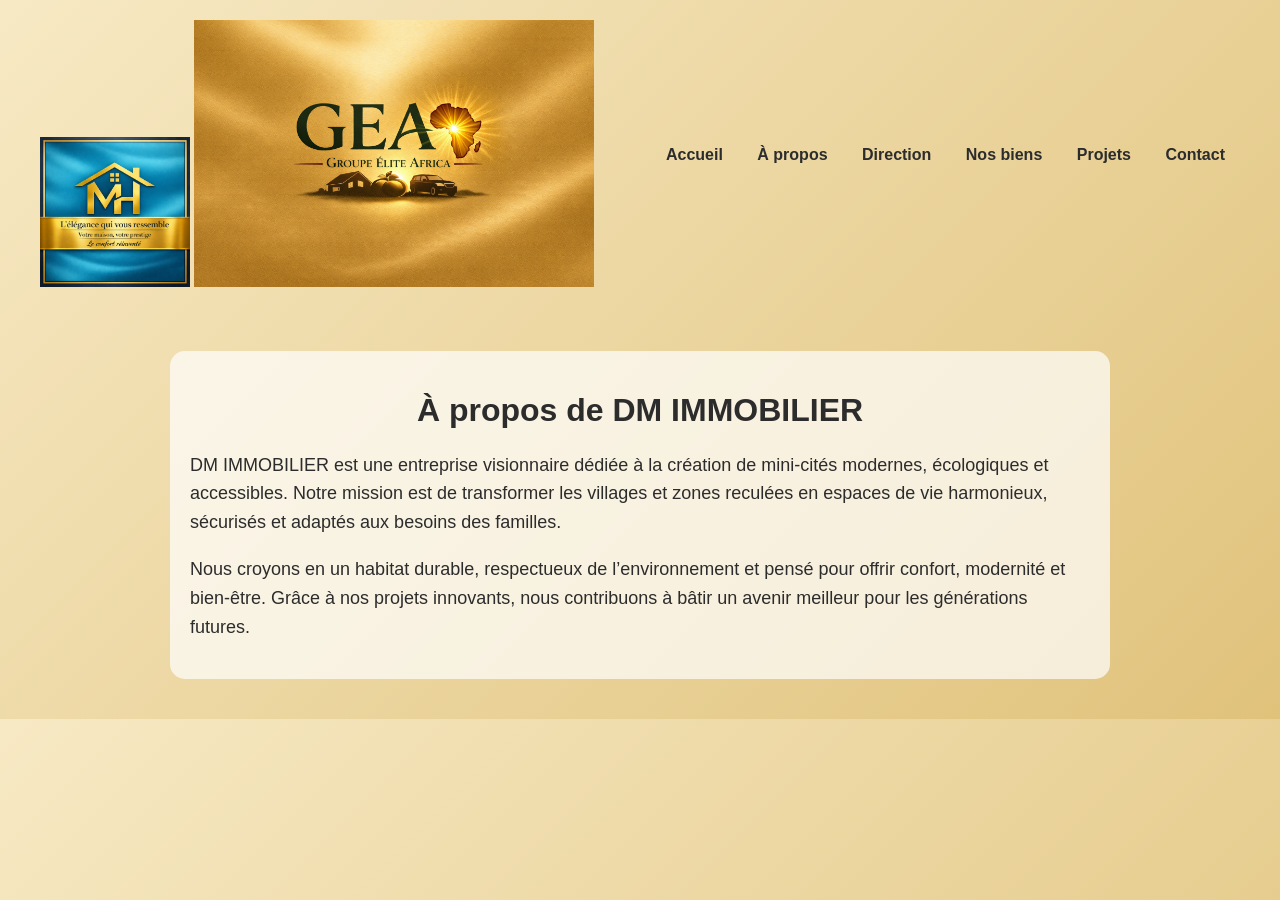
==== a-propos.html @ 3a30f01d "Refactor header and logo structure in a-propos.html" ====
<!DOCTYPE html>
<html lang="fr">
<head>
    <meta charset="UTF-8">
    <meta name="viewport" content="width=device-width, initial-scale=1.0">
    <title>À propos – DM IMMOBILIER</title>

    <style>
        body {
            margin: 0;
            font-family: Arial, sans-serif;
            background: linear-gradient(135deg, #f7e9c4, #e0c27b);
            color: #2c2c2c;
        }

        header {
            display: flex;
            justify-content: space-between;
            align-items: center;
            padding: 20px 40px;
        }

        .logo-dm {
            width: 150px;
            height: auto;
        }

        .logo-gea {
            width: 400px;
            height: auto;
        }

        nav a {
            margin: 0 15px;
            color: #2c2c2c;
            text-decoration: none;
            font-weight: bold;
            font-size: 16px;
        }

        nav a:hover {
            color: #3a7f5a;
        }

        .container {
            max-width: 900px;
            margin: 40px auto;
            padding: 20px;
            background: rgba(255,255,255,0.7);
            border-radius: 15px;
        }

        h1 {
            text-align: center;
            font-size: 32px;
        }

        p {
            font-size: 18px;
            line-height: 1.6;
        }
    </style>
</head>

<body>

<header>
    <div class="logos">
        <img src="logo.png" class="logo-dm" alt="Logo DM IMMOBILIER">
        <img src="logo-gea.png" class="logo-gea" alt="Logo GEA">
    </div>

    <nav>
        <a href="index.html">Accueil</a>
        <a href="a-propos.html">À propos</a>
        <a href="direction.html">Direction</a>
        <a href="biens.html">Nos biens</a>
        <a href="projets.html">Projets</a>
        <a href="contact.html">Contact</a>
    </nav>
</header>

<div class="container">
    <h1>À propos de DM IMMOBILIER</h1>

    <p>
        DM IMMOBILIER est une entreprise visionnaire dédiée à la création de mini-cités modernes,
        écologiques et accessibles. Notre mission est de transformer les villages et zones reculées
        en espaces de vie harmonieux, sécurisés et adaptés aux besoins des familles.
    </p>

    <p>
        Nous croyons en un habitat durable, respectueux de l’environnement et pensé pour offrir
        confort, modernité et bien-être. Grâce à nos projets innovants, nous contribuons à bâtir
        un avenir meilleur pour les générations futures.
    </p>
</div>

</body>
</html>
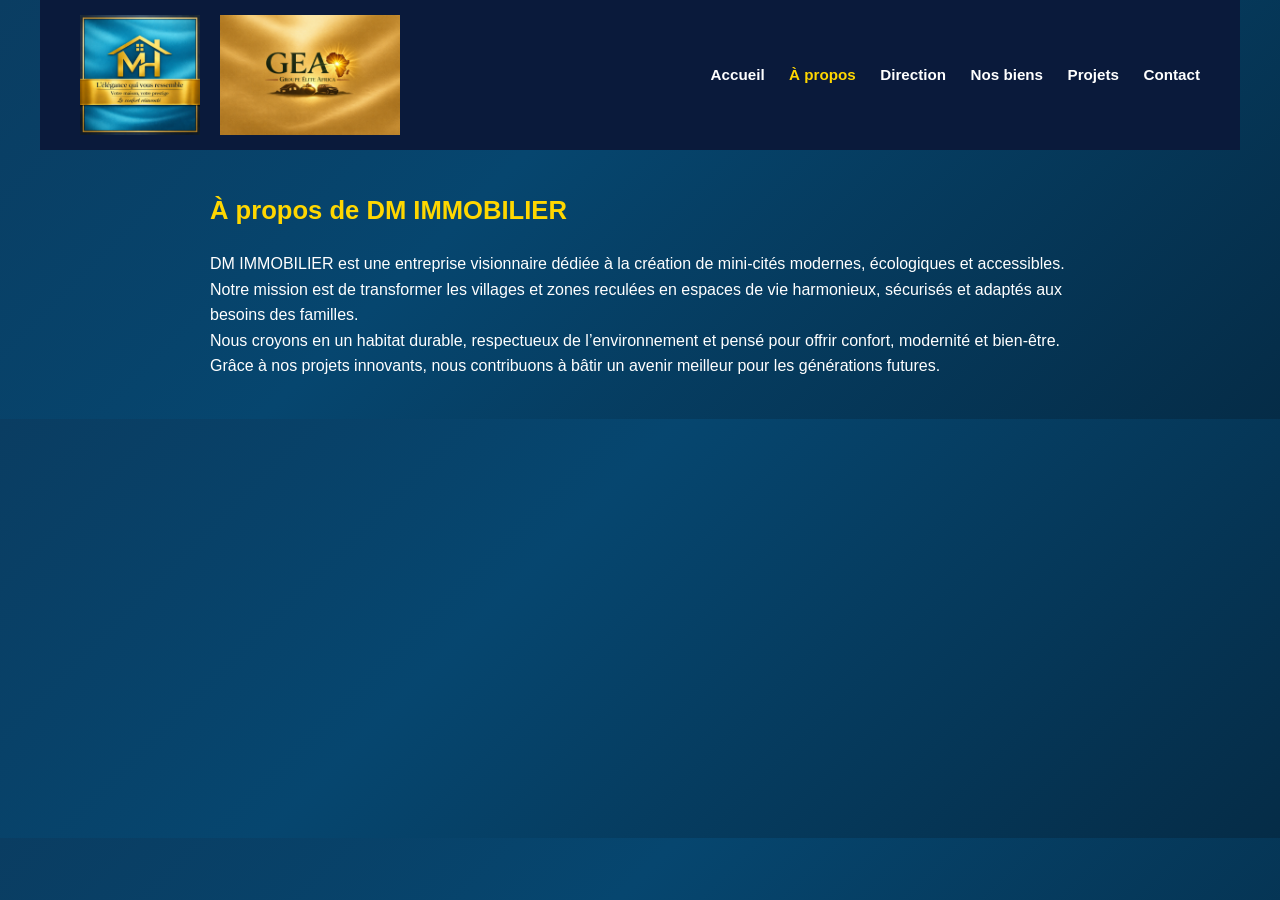
==== commit 179f3e00: "Refactor a-propos.html with CSS link and structure Updated the HTML structure and linked to a global" ====
--- a/a-propos.html
+++ b/a-propos.html
@@ -5,96 +5,47 @@
     <meta name="viewport" content="width=device-width, initial-scale=1.0">
     <title>À propos – DM IMMOBILIER</title>
 
-    <style>
-        body {
-            margin: 0;
-            font-family: Arial, sans-serif;
-            background: linear-gradient(135deg, #f7e9c4, #e0c27b);
-            color: #2c2c2c;
-        }
-
-        header {
-            display: flex;
-            justify-content: space-between;
-            align-items: center;
-            padding: 20px 40px;
-        }
-
-        .logo-dm {
-            width: 150px;
-            height: auto;
-        }
-
-        .logo-gea {
-            width: 400px;
-            height: auto;
-        }
-
-        nav a {
-            margin: 0 15px;
-            color: #2c2c2c;
-            text-decoration: none;
-            font-weight: bold;
-            font-size: 16px;
-        }
-
-        nav a:hover {
-            color: #3a7f5a;
-        }
-
-        .container {
-            max-width: 900px;
-            margin: 40px auto;
-            padding: 20px;
-            background: rgba(255,255,255,0.7);
-            border-radius: 15px;
-        }
-
-        h1 {
-            text-align: center;
-            font-size: 32px;
-        }
-
-        p {
-            font-size: 18px;
-            line-height: 1.6;
-        }
-    </style>
+    <!-- LIEN CSS GLOBAL -->
+    <link rel="stylesheet" href="style.css">
 </head>
 
 <body>
 
-<header>
-    <div class="logos">
-        <img src="logo.png" class="logo-dm" alt="Logo DM IMMOBILIER">
-        <img src="logo-gea.png" class="logo-gea" alt="Logo GEA">
-    </div>
+    <!-- HEADER GLOBAL (identique à index.html) -->
+    <header>
+        <div class="logos">
+            <img src="logo.png" class="logo-dm" alt="Logo DM IMMOBILIER">
+            <img src="logo-gea.png" class="logo-gea" alt="Logo GEA">
+        </div>
 
-    <nav>
-        <a href="index.html">Accueil</a>
-        <a href="a-propos.html">À propos</a>
-        <a href="direction.html">Direction</a>
-        <a href="biens.html">Nos biens</a>
-        <a href="projets.html">Projets</a>
-        <a href="contact.html">Contact</a>
-    </nav>
-</header>
+        <nav>
+            <a href="index.html">Accueil</a>
+            <a href="a-propos.html" class="active">À propos</a>
+            <a href="direction.html">Direction</a>
+            <a href="biens.html">Nos biens</a>
+            <a href="projets.html">Projets</a>
+            <a href="contact.html">Contact</a>
+        </nav>
+    </header>
 
-<div class="container">
-    <h1>À propos de DM IMMOBILIER</h1>
+    <!-- CONTENU -->
+    <section class="page-content fade-in">
 
-    <p>
-        DM IMMOBILIER est une entreprise visionnaire dédiée à la création de mini-cités modernes,
-        écologiques et accessibles. Notre mission est de transformer les villages et zones reculées
-        en espaces de vie harmonieux, sécurisés et adaptés aux besoins des familles.
-    </p>
+        <h1>À propos de DM IMMOBILIER</h1>
 
-    <p>
-        Nous croyons en un habitat durable, respectueux de l’environnement et pensé pour offrir
-        confort, modernité et bien-être. Grâce à nos projets innovants, nous contribuons à bâtir
-        un avenir meilleur pour les générations futures.
-    </p>
-</div>
+        <p>
+            DM IMMOBILIER est une entreprise visionnaire dédiée à la création de mini-cités modernes,
+            écologiques et accessibles. Notre mission est de transformer les villages et zones reculées
+            en espaces de vie harmonieux, sécurisés et adaptés aux besoins des familles.
+        </p>
+
+        <p>
+            Nous croyons en un habitat durable, respectueux de l’environnement et pensé pour offrir
+            confort, modernité et bien-être. Grâce à nos projets innovants, nous contribuons à bâtir
+            un avenir meilleur pour les générations futures.
+        </p>
+
+    </section>
 
 </body>
 </html>
--- a/style.css
+++ b/style.css
@@ -0,0 +1,148 @@
+/* --- RESET GLOBAL --- */
+* {
+    margin: 0;
+    padding: 0;
+    box-sizing: border-box;
+    font-family: Arial, sans-serif;
+}
+
+/* --- BACKGROUND GLOBAL (BLEU SATINÉ) --- */
+body {
+    background: linear-gradient(135deg, #0a3d62 0%, #06466f 40%, #052c47 100%);
+    color: white;
+    line-height: 1.6;
+    max-width: 1200px;      /* Empêche le site d’être géant */
+    margin: 0 auto;         /* Centre le site */
+}
+
+/* --- HEADER --- */
+header {
+    display: flex;
+    justify-content: space-between;
+    align-items: center;
+    padding: 15px 40px;
+    background: #0a1a3b;
+}
+
+/* Bloc logos */
+.logos {
+    display: flex;
+    align-items: center;
+    gap: 20px;
+}
+
+/* Logo DM */
+.logo-dm {
+    width: 120px;   /* Taille PRO */
+    height: auto;
+}
+
+/* Logo GEA */
+.logo-gea {
+    width: 180px;   /* Taille PRO (au lieu de 400px !) */
+    height: auto;
+    animation: reveal 1.2s ease-out;
+}
+
+@keyframes reveal {
+    0% { opacity: 0; transform: scale(0.85); }
+    100% { opacity: 1; transform: scale(1); }
+}
+
+/* --- NAVIGATION --- */
+nav a {
+    color: white;
+    margin-left: 20px;
+    text-decoration: none;
+    font-weight: bold;
+    transition: 0.3s;
+    font-size: 0.95rem; /* Réduction pour éviter l’effet géant */
+}
+
+nav a:hover,
+nav a.active {
+    color: gold;
+}
+
+/* --- HERO SECTION --- */
+.hero {
+    text-align: center;
+    padding: 40px 20px;
+}
+
+.hero h1 {
+    font-size: 1.8rem; /* Avant : 2rem → trop grand */
+    margin-bottom: 15px;
+    color: gold;
+}
+
+.hero p {
+    max-width: 700px;
+    margin: auto;
+    font-size: 1rem;
+}
+
+/* --- BUTTONS --- */
+.btn {
+    padding: 10px 20px;
+    margin: 8px;
+    border-radius: 5px;
+    border: none;
+    cursor: pointer;
+    font-weight: bold;
+    transition: 0.3s;
+    font-size: 0.95rem;
+}
+
+.btn:hover {
+    transform: scale(1.05);
+}
+
+/* --- PAGE CONTENT --- */
+.page-content {
+    max-width: 900px;
+    margin: 20px auto;
+    padding: 20px;
+}
+
+.page-content h1 {
+    color: gold;
+    margin-bottom: 20px;
+    font-size: 1.6rem;
+}
+
+.page-content h2 {
+    margin-top: 25px;
+    color: #2ecc71;
+    font-size: 1.3rem;
+}
+
+/* --- IMAGES --- */
+img {
+    max-width: 100%;
+    height: auto;
+}
+
+/* --- ANIMATIONS --- */
+.fade-in {
+    opacity: 0;
+    animation: fadeIn 1.5s ease forwards;
+}
+
+@keyframes fadeIn {
+    from { opacity: 0; }
+    to { opacity: 1; }
+}
+
+.slide-up {
+    opacity: 0;
+    transform: translateY(30px);
+    animation: slideUp 1.2s ease forwards;
+}
+
+@keyframes slideUp {
+    to {
+        opacity: 1;
+        transform: translateY(0);
+    }
+}
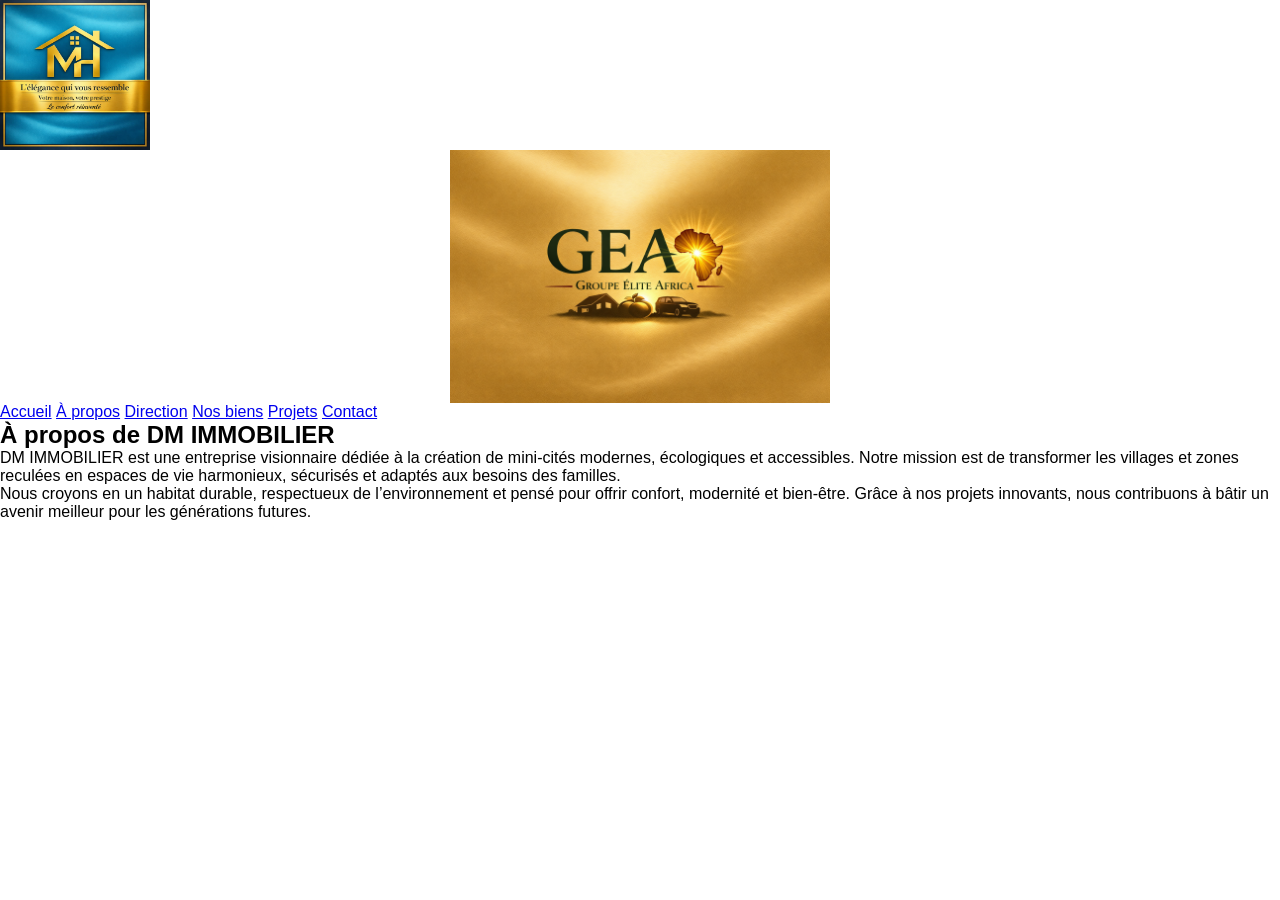
==== commit b6dc3e00: "Change stylesheet to style-v2.css Updated the stylesheet link to use style-v2.css." ====
--- a/a-propos.html
+++ b/a-propos.html
@@ -6,8 +6,7 @@
     <title>À propos – DM IMMOBILIER</title>
 
     <!-- LIEN CSS GLOBAL -->
-    <link rel="stylesheet" href="style.css">
-</head>
+    <link rel="stylesheet" href="style-v2.css">
 
 <body>
 
--- a/style-v2.css
+++ b/style-v2.css
@@ -0,0 +1,145 @@
+/* -----------------------------------
+   RESET GLOBAL
+----------------------------------- */
+* {
+    margin: 0;
+    padding: 0;
+    box-sizing: border-box;
+    font-family: "Poppins", sans-serif;
+}
+
+/* Empêche les images géantes */
+img {
+    max-width: 100%;
+    height: auto;
+    display: block;
+}
+
+/* -----------------------------------
+   HEADER (OPTION B)
+----------------------------------- */
+.main-header {
+    width: 100%;
+    background: #000;
+    display: grid;
+    grid-template-columns: 1fr auto 1fr;
+    align-items: center;
+    padding: 10px 20px;
+}
+
+/* Logo DM à gauche */
+.logo-dm {
+    width: 150px;
+    height: auto;
+}
+
+/* Logo GEA au centre */
+.logo-gea {
+    width: 380px; /* Taille contrôlée */
+    max-width: 90%;
+    margin: 0 auto;
+    animation: geaAppear 1.8s ease-out forwards;
+}
+
+/* Animation premium */
+@keyframes geaAppear {
+    0% { opacity: 0; transform: scale(0.85); }
+    100% { opacity: 1; transform: scale(1); }
+}
+
+/* Menu à droite */
+.header-right ul {
+    list-style: none;
+    display: flex;
+    justify-content: flex-end;
+    gap: 20px;
+}
+
+.header-right ul li a {
+    text-decoration: none;
+    color: white;
+    font-weight: 500;
+    transition: 0.3s;
+}
+
+.header-right ul li a:hover,
+.header-right ul li a.active {
+    color: #d4af37;
+}
+
+/* -----------------------------------
+   SECTION ACCUEIL
+----------------------------------- */
+.hero {
+    background: linear-gradient(135deg, #b8860b, #f5deb3);
+    color: white;
+    padding: 120px 20px;
+    text-align: center;
+}
+
+.hero-content {
+    background: rgba(0, 0, 0, 0.35);
+    padding: 30px;
+    border-radius: 10px;
+    display: inline-block;
+    max-width: 700px;
+}
+
+/* -----------------------------------
+   PAGE DIRECTION
+----------------------------------- */
+.direction-section {
+    background: linear-gradient(135deg, #b8860b, #f5deb3);
+    padding: 80px 20px;
+    text-align: center;
+}
+
+.direction-card {
+    background: rgba(0, 0, 0, 0.35);
+    padding: 40px;
+    border-radius: 12px;
+    display: inline-block;
+    color: white;
+    max-width: 500px;
+}
+
+.direction-photo {
+    width: 180px;
+    height: 180px;
+    border-radius: 50%;
+    object-fit: cover;
+    margin-bottom: 20px;
+    border: 3px solid white;
+}
+
+/* -----------------------------------
+   FOOTER
+----------------------------------- */
+footer {
+    background: #000;
+    color: white;
+    text-align: center;
+    padding: 20px;
+    margin-top: 40px;
+}
+
+/* -----------------------------------
+   RESPONSIVE
+----------------------------------- */
+@media (max-width: 768px) {
+
+    .main-header {
+        grid-template-columns: 1fr;
+        text-align: center;
+        gap: 10px;
+    }
+
+    .logo-gea {
+        width: 300px;
+    }
+
+    .header-right ul {
+        justify-content: center;
+        flex-wrap: wrap;
+    }
+}
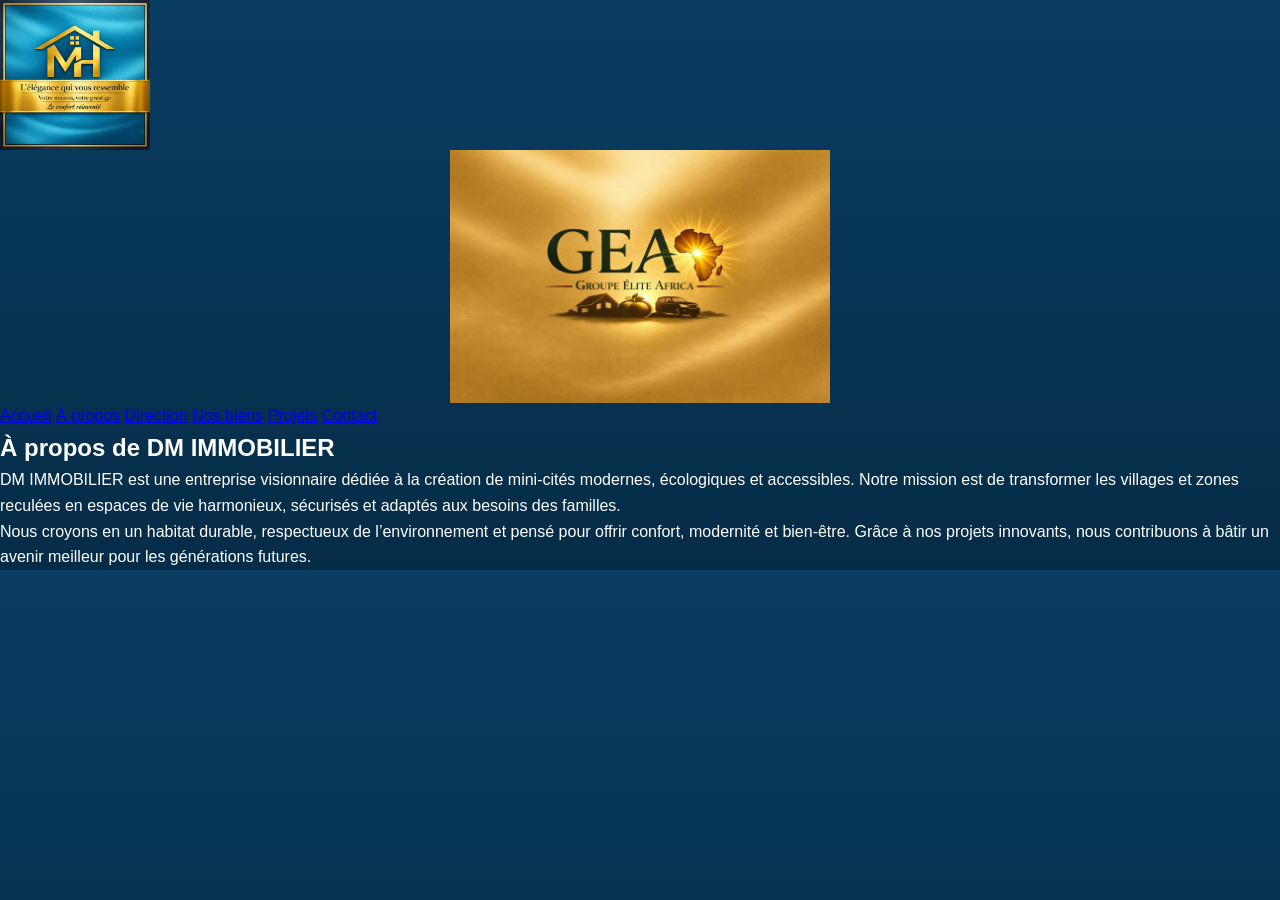
==== commit eabcca25: "Fix HTML formatting and structure in a-propos.html" ====
--- a/a-propos.html
+++ b/a-propos.html
@@ -7,6 +7,7 @@
 
     <!-- LIEN CSS GLOBAL -->
     <link rel="stylesheet" href="style-v2.css">
+</head>
 
 <body>
 
--- a/style-v2.css
+++ b/style-v2.css
@@ -8,6 +8,12 @@
     font-family: "Poppins", sans-serif;
 }
 
+body {
+    background: linear-gradient(to bottom, #0a3d62, #052c47); /* Bleu logo DM */
+    color: white;
+    line-height: 1.6;
+}
+
 /* Empêche les images géantes */
 img {
     max-width: 100%;
@@ -16,15 +22,16 @@
 }
 
 /* -----------------------------------
-   HEADER (OPTION B)
+   HEADER (BLEU + OR)
 ----------------------------------- */
 .main-header {
     width: 100%;
-    background: #000;
+    background: #0a3d62; /* Bleu logo */
     display: grid;
     grid-template-columns: 1fr auto 1fr;
     align-items: center;
     padding: 10px 20px;
+    border-bottom: 2px solid #d4af37; /* Or */
 }
 
 /* Logo DM à gauche */
@@ -35,7 +42,7 @@
 
 /* Logo GEA au centre */
 .logo-gea {
-    width: 380px; /* Taille contrôlée */
+    width: 380px;
     max-width: 90%;
     margin: 0 auto;
     animation: geaAppear 1.8s ease-out forwards;
@@ -58,88 +65,46 @@
 .header-right ul li a {
     text-decoration: none;
     color: white;
-    font-weight: 500;
+    font-weight: 600;
     transition: 0.3s;
 }
 
-.header-right ul li a:hover,
-.header-right ul li a.active {
-    color: #d4af37;
+.header-right ul li a:hover {
+    color: #d4af37; /* Or */
 }
 
 /* -----------------------------------
-   SECTION ACCUEIL
+   SECTION HERO
 ----------------------------------- */
 .hero {
-    background: linear-gradient(135deg, #b8860b, #f5deb3);
-    color: white;
+    text-align: center;
     padding: 120px 20px;
-    text-align: center;
 }
 
-.hero-content {
-    background: rgba(0, 0, 0, 0.35);
-    padding: 30px;
-    border-radius: 10px;
-    display: inline-block;
-    max-width: 700px;
+.hero h1 {
+    font-size: 48px;
+    color: #d4af37; /* Or */
+    margin-bottom: 10px;
 }
 
-/* -----------------------------------
-   PAGE DIRECTION
------------------------------------ */
-.direction-section {
-    background: linear-gradient(135deg, #b8860b, #f5deb3);
-    padding: 80px 20px;
-    text-align: center;
-}
-
-.direction-card {
-    background: rgba(0, 0, 0, 0.35);
-    padding: 40px;
-    border-radius: 12px;
-    display: inline-block;
+.hero p {
+    font-size: 20px;
     color: white;
-    max-width: 500px;
-}
-
-.direction-photo {
-    width: 180px;
-    height: 180px;
-    border-radius: 50%;
-    object-fit: cover;
-    margin-bottom: 20px;
-    border: 3px solid white;
 }
 
 /* -----------------------------------
    FOOTER
 ----------------------------------- */
 footer {
-    background: #000;
+    background: #052c47; /* Bleu profond logo */
     color: white;
     text-align: center;
-    padding: 20px;
-    margin-top: 40px;
+    padding: 20px 0;
+    font-size: 14px;
+    margin-top: 60px;
+    border-top: 2px solid #d4af37; /* Or */
 }
 
-/* -----------------------------------
-   RESPONSIVE
------------------------------------ */
-@media (max-width: 768px) {
-
-    .main-header {
-        grid-template-columns: 1fr;
-        text-align: center;
-        gap: 10px;
-    }
-
-    .logo-gea {
-        width: 300px;
-    }
-
-    .header-right ul {
-        justify-content: center;
-        flex-wrap: wrap;
-    }
+footer p {
+    margin: 0;
 }
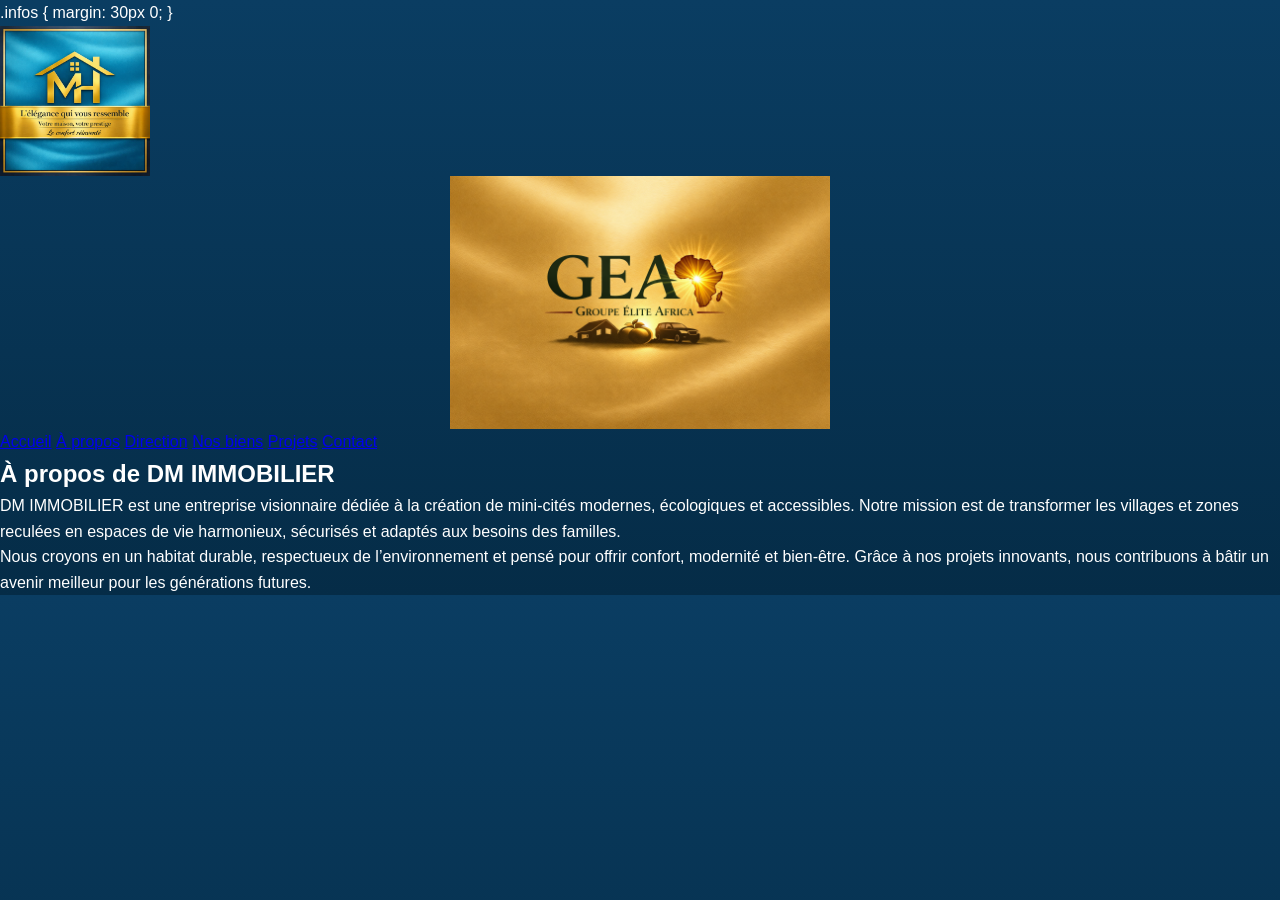
==== commit ef1a5069: "Add margin styling to body in a-propos.html Added CSS class for margin styling in the body." ====
--- a/a-propos.html
+++ b/a-propos.html
@@ -8,6 +8,9 @@
     <!-- LIEN CSS GLOBAL -->
     <link rel="stylesheet" href="style-v2.css">
 </head>
+.infos {
+    margin: 30px 0;
+}
 
 <body>
 
--- a/style-v2.css
+++ b/style-v2.css
@@ -108,3 +108,62 @@
 footer p {
     margin: 0;
 }
+.btn {
+    padding: 12px 22px;
+    border-radius: 8px;
+    font-weight: 600;
+    color: white;
+    text-decoration: none;
+    display: inline-block;
+    margin: 8px;
+    transition: 0.3s ease;
+}
+
+/* Bleu DM */
+.btn-blue {
+    background-color: #0A2A66; /* Bleu DM profond */
+}
+.btn-blue:hover {
+    background-color: #0C347D;
+}
+
+/* Or premium */
+.btn-gold {
+    background-color: #D4AF37;
+    color: #000;
+}
+.btn-gold:hover {
+    background-color: #E5C45A;
+}
+
+/* Vert émeraude */
+.btn-green {
+    background-color: #0FAF6A;
+}
+.btn-green:hover {
+    background-color: #12C97A;
+}
+
+/* Rouge bordeaux */
+.btn-red {
+    background-color: #8A1C1C;
+}
+.btn-red:hover {
+    background-color: #A32424;
+}
+
+/* Violet royal */
+.btn-purple {
+    background-color: #5A2EA6;
+}
+.btn-purple:hover {
+    background-color: #6D3BC4;
+}
+
+/* Turquoise */
+.btn-turquoise {
+    background-color: #1BAFBF;
+}
+.btn-turquoise:hover {
+    background-color: #22C8D9;
+}
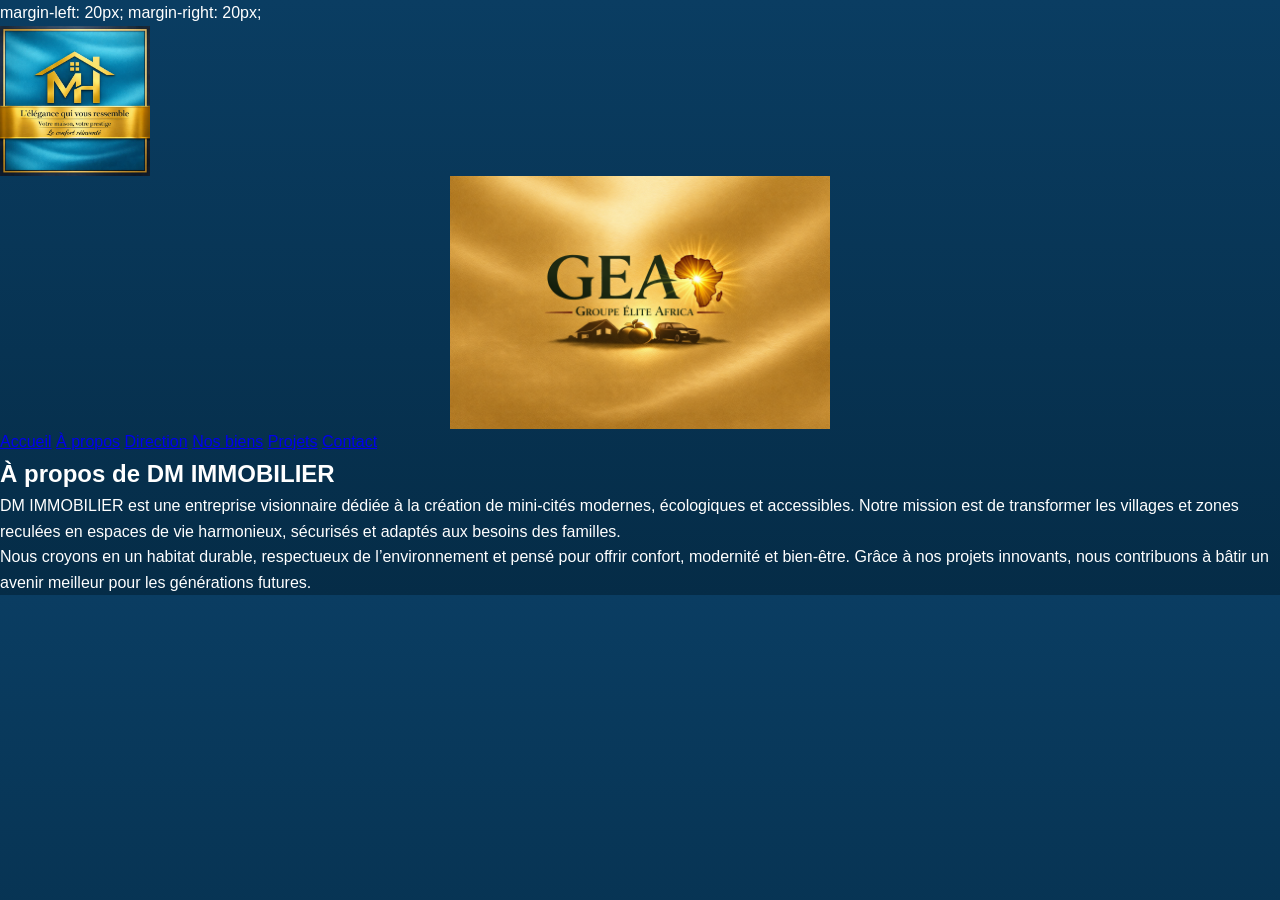
==== commit 6c14cf73: "Add margin to body in a-propos.html Added margin styles to body for better layout." ====
--- a/a-propos.html
+++ b/a-propos.html
@@ -8,9 +8,8 @@
     <!-- LIEN CSS GLOBAL -->
     <link rel="stylesheet" href="style-v2.css">
 </head>
-.infos {
-    margin: 30px 0;
-}
+margin-left: 20px;
+margin-right: 20px;
 
 <body>
 
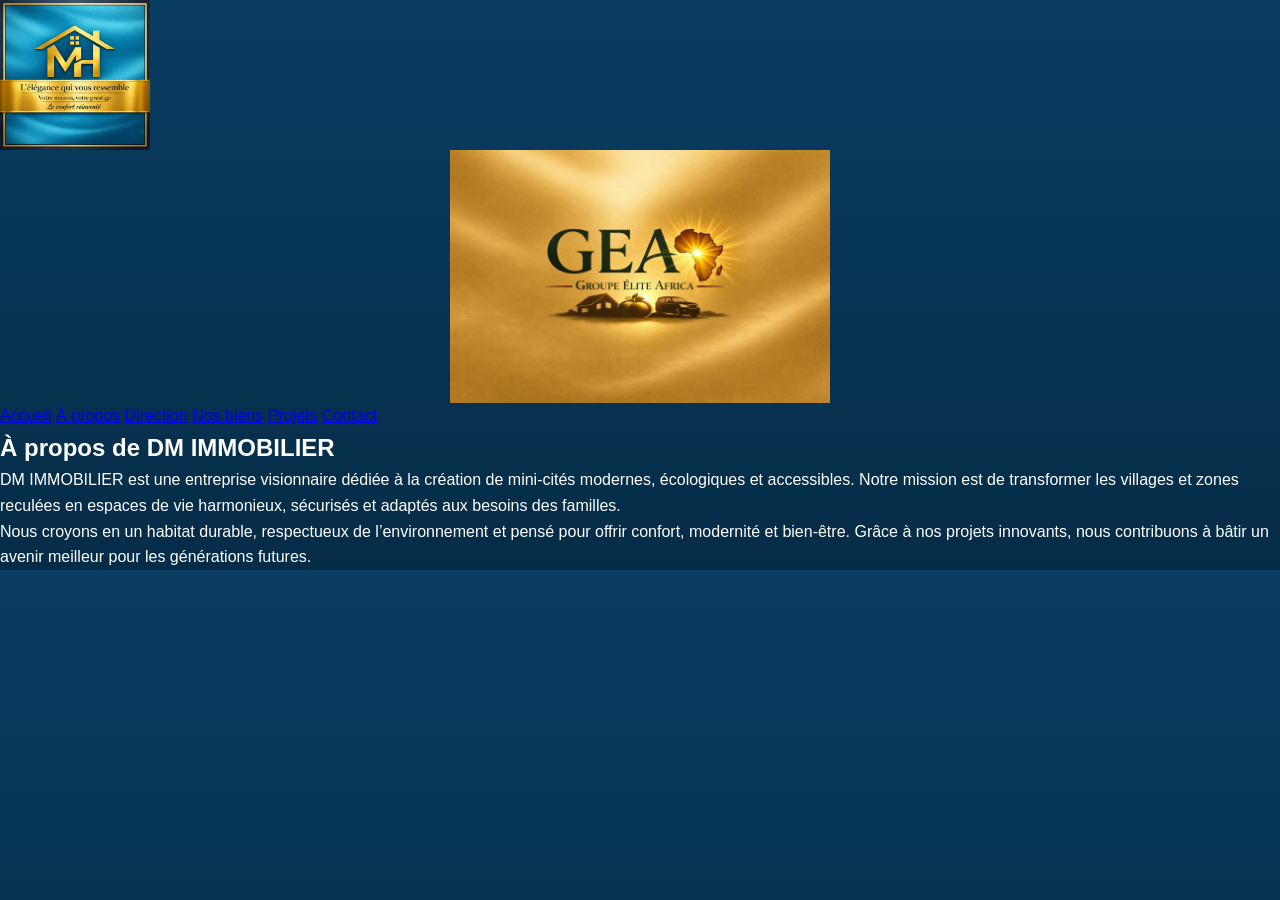
==== commit a732a196: "Restore a-propos.html to original content" ====
--- a/a-propos.html
+++ b/a-propos.html
@@ -8,9 +8,7 @@
     <!-- LIEN CSS GLOBAL -->
     <link rel="stylesheet" href="style-v2.css">
 </head>
-margin-left: 20px;
-margin-right: 20px;
-
+    
 <body>
 
     <!-- HEADER GLOBAL (identique à index.html) -->
